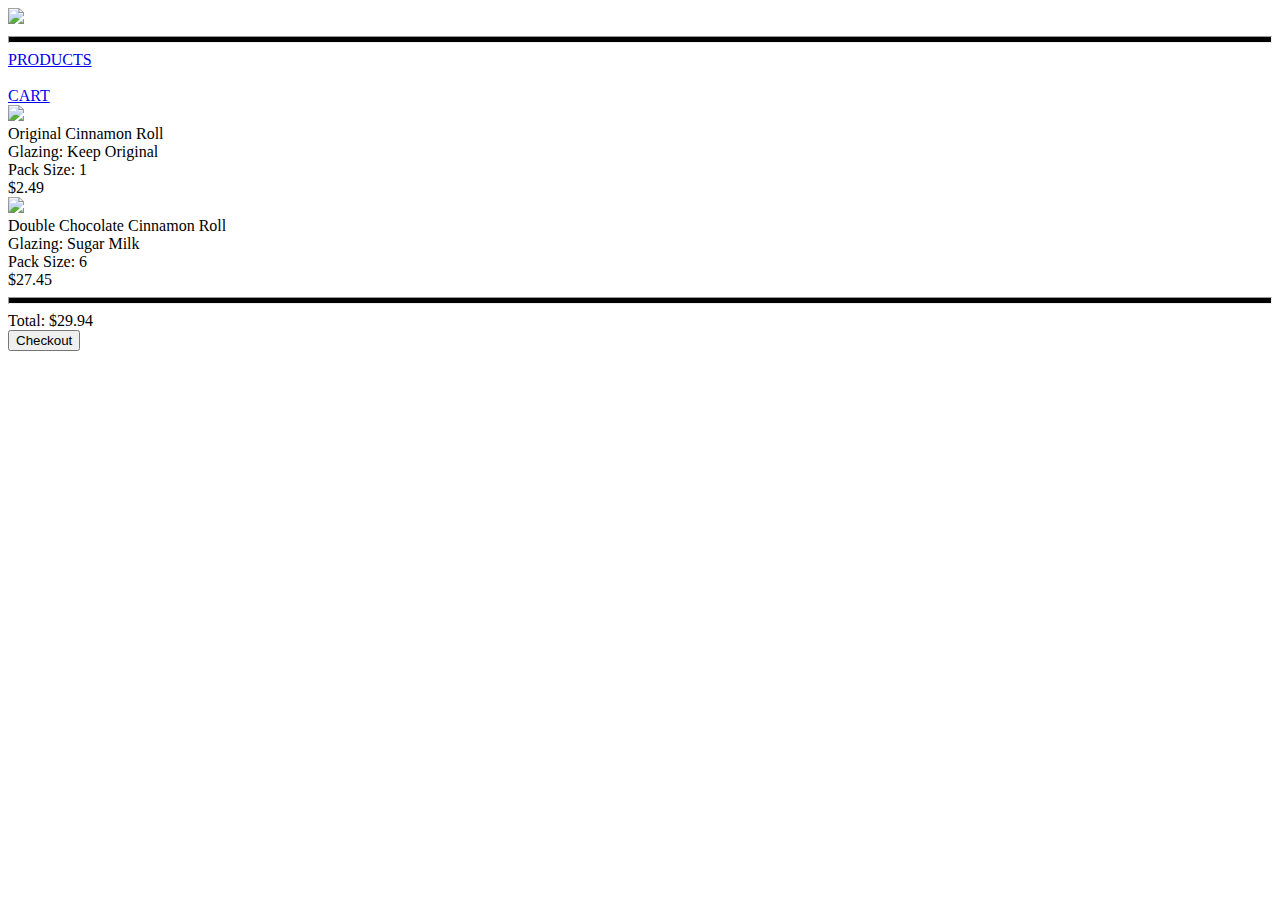
==== cart.html @ a1c5ca0a "added files from hw1" ====
<!DOCTYPE html>

<html>
    <!-- This is the cart page that displays cart information-->

    <head>
        <style>
            a:hover {
              background-color: yellow;
            }
        </style>
        <title>Cart</title>
        <link rel="stylesheet" href="/pui-homework2-solution/style.css">
        <a href="/pui-homework2-solution/index.html"><img class="logo-main" src="/pui-homework2-solution/assets/logo-01.svg" /></a>
        <hr style="height: 5px;color:black;background-color:black;">
        
    </head>

    <body>
        <div class="nav-links">
            <nav>
                <a href="/pui-homework2-solution/index.html">PRODUCTS</a><br><br>
                <a href="/pui-homework2-solution/cart.html">CART</a> 
                
            </nav>
        </div>
        <div class="content-cart">
        

            <div class="cart-gallery">
                <img class="image-cart" src="/pui-homework2-solution/assets/original-cinnamon-roll.jpg" />
                <br>
                Original Cinnamon Roll
                <br>
                Glazing: Keep Original
                <br>
                Pack Size: 1
                <br>
                $2.49

            </div>
      
            <div class="cart-gallery">
                <img class="image-cart" src="/pui-homework2-solution/assets/double-chocolate-cinnamon-roll.jpg" />
                <br>
                Double Chocolate Cinnamon Roll
                <br>
                Glazing: Sugar Milk
                <br>
                Pack Size: 6
                <br>
                $27.45

            </div>
        <hr style="height: 5px;color:black;background-color:black;"> 
        Total: $29.94<br>
        <a href="/pui-homework2-solution/cart.html">
            <button class="cart-button">Checkout</button>
        </a>


    </div>
    
  </body>

      
</html>
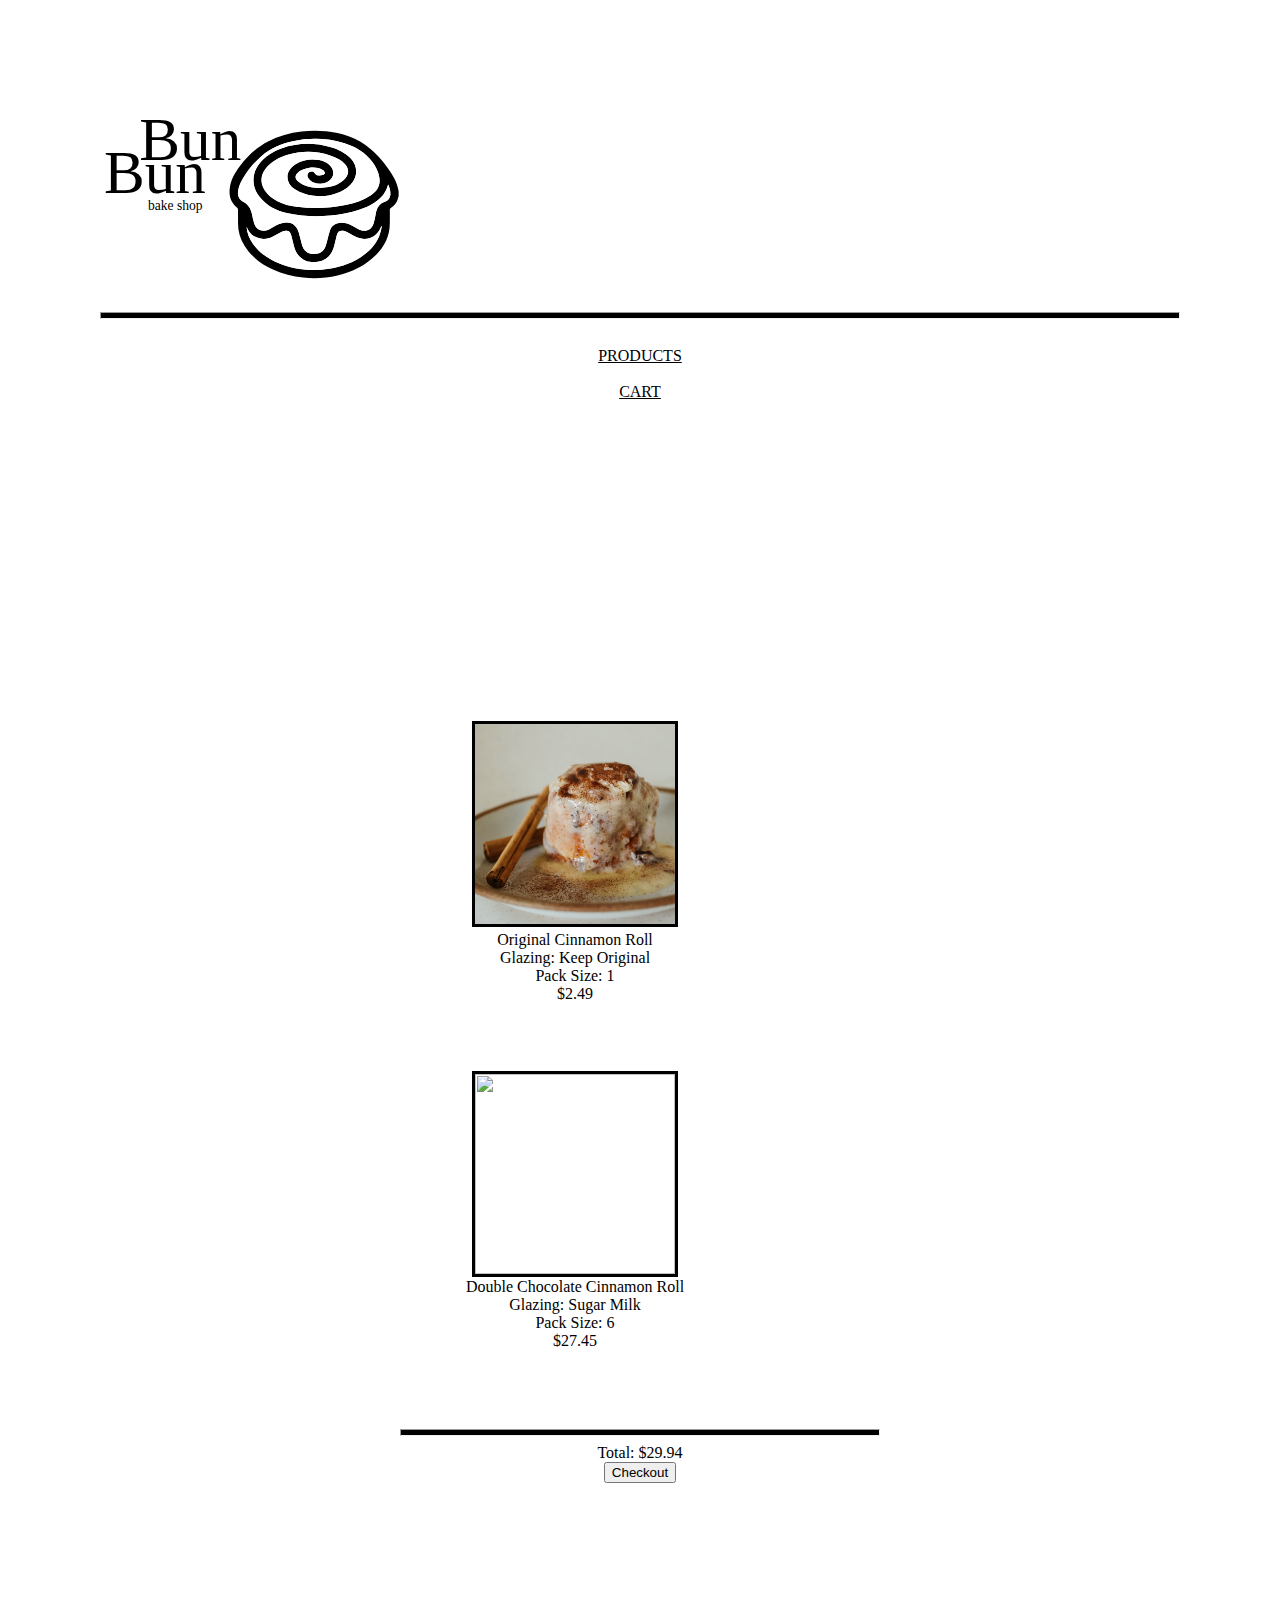
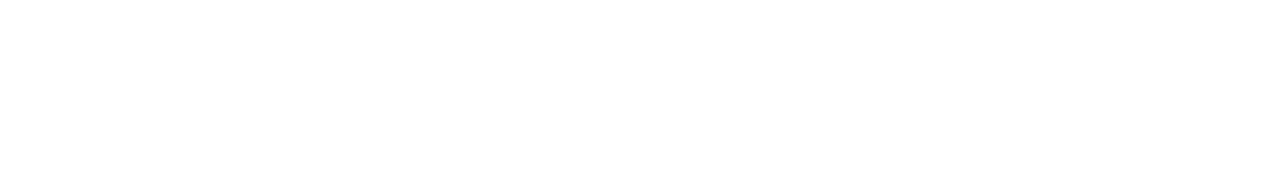
==== commit a75e85cd: "transferred files from hw1 correctly" ====
--- a/cart.html
+++ b/cart.html
@@ -10,8 +10,8 @@
             }
         </style>
         <title>Cart</title>
-        <link rel="stylesheet" href="/pui-homework2-solution/style.css">
-        <a href="/pui-homework2-solution/index.html"><img class="logo-main" src="/pui-homework2-solution/assets/logo-01.svg" /></a>
+        <link rel="stylesheet" href="/style.css">
+        <a href="/index.html"><img class="logo-main" src="/assets/logo-01.svg" /></a>
         <hr style="height: 5px;color:black;background-color:black;">
         
     </head>
@@ -19,8 +19,8 @@
     <body>
         <div class="nav-links">
             <nav>
-                <a href="/pui-homework2-solution/index.html">PRODUCTS</a><br><br>
-                <a href="/pui-homework2-solution/cart.html">CART</a> 
+                <a href="/index.html">PRODUCTS</a><br><br>
+                <a href="/cart.html">CART</a> 
                 
             </nav>
         </div>
@@ -28,7 +28,7 @@
         
 
             <div class="cart-gallery">
-                <img class="image-cart" src="/pui-homework2-solution/assets/original-cinnamon-roll.jpg" />
+                <img class="image-cart" src="/assets/original-cinnamon-roll.jpg" />
                 <br>
                 Original Cinnamon Roll
                 <br>
@@ -41,7 +41,7 @@
             </div>
       
             <div class="cart-gallery">
-                <img class="image-cart" src="/pui-homework2-solution/assets/double-chocolate-cinnamon-roll.jpg" />
+                <img class="image-cart" src="/assets/double-chocolate-cinnamon-roll.jpg" />
                 <br>
                 Double Chocolate Cinnamon Roll
                 <br>
@@ -54,7 +54,7 @@
             </div>
         <hr style="height: 5px;color:black;background-color:black;"> 
         Total: $29.94<br>
-        <a href="/pui-homework2-solution/cart.html">
+        <a href="/cart.html">
             <button class="cart-button">Checkout</button>
         </a>
 
--- a/style.css
+++ b/style.css
@@ -0,0 +1,101 @@
+
+body {
+    
+    margin: 100px;
+    padding: 0px;
+  
+    
+    font-family: 'sans-serif';
+    color: black;
+  }
+
+a{
+    color: black;
+ }
+
+ a:hover {
+    background-color: yellow;
+  }
+
+.logo-main{
+    width: 300px;
+    height: 200px;
+    
+}
+
+
+.logo{
+    width: 200px;
+    height: 200px;
+    border: 3px solid black;
+
+}
+
+.nav-links{
+    text-align: center;
+    line-break: loose;
+    color: black;
+    padding: 20px;
+}
+
+.gallery-content{
+    text-align: center;
+    color: black;
+
+    
+}
+/* center alignment for was not working with the cart page due to conflicts*/
+
+.content-cart{
+    margin: 300px;
+    text-align: center;
+  
+}
+.cart-gallery{
+    text-align: center;
+    width:350px;
+    height:350px;
+    
+}
+.image-cart{
+    text-align: center;
+    width: 200px;
+    height: 200px;
+    border: 3px solid black;
+    
+}
+
+.details-content{
+    text-align: center;
+
+}
+
+.image{
+    width: 300px;
+    height:200px;
+    border: 3px solid black;
+    
+}
+
+.customize-desc{
+    width: 300px;
+    padding:10px;
+    margin:auto;
+
+}
+.button {
+    border: black;
+    color: black;
+    padding: 15px 32px;
+    text-align: center;
+    text-decoration: none;
+    display: inline-block;
+    font-size: 16px;
+    margin: 4px 2px;
+    cursor: pointer;
+  }
+  
+.button1 {background-color: white;}
+
+
+
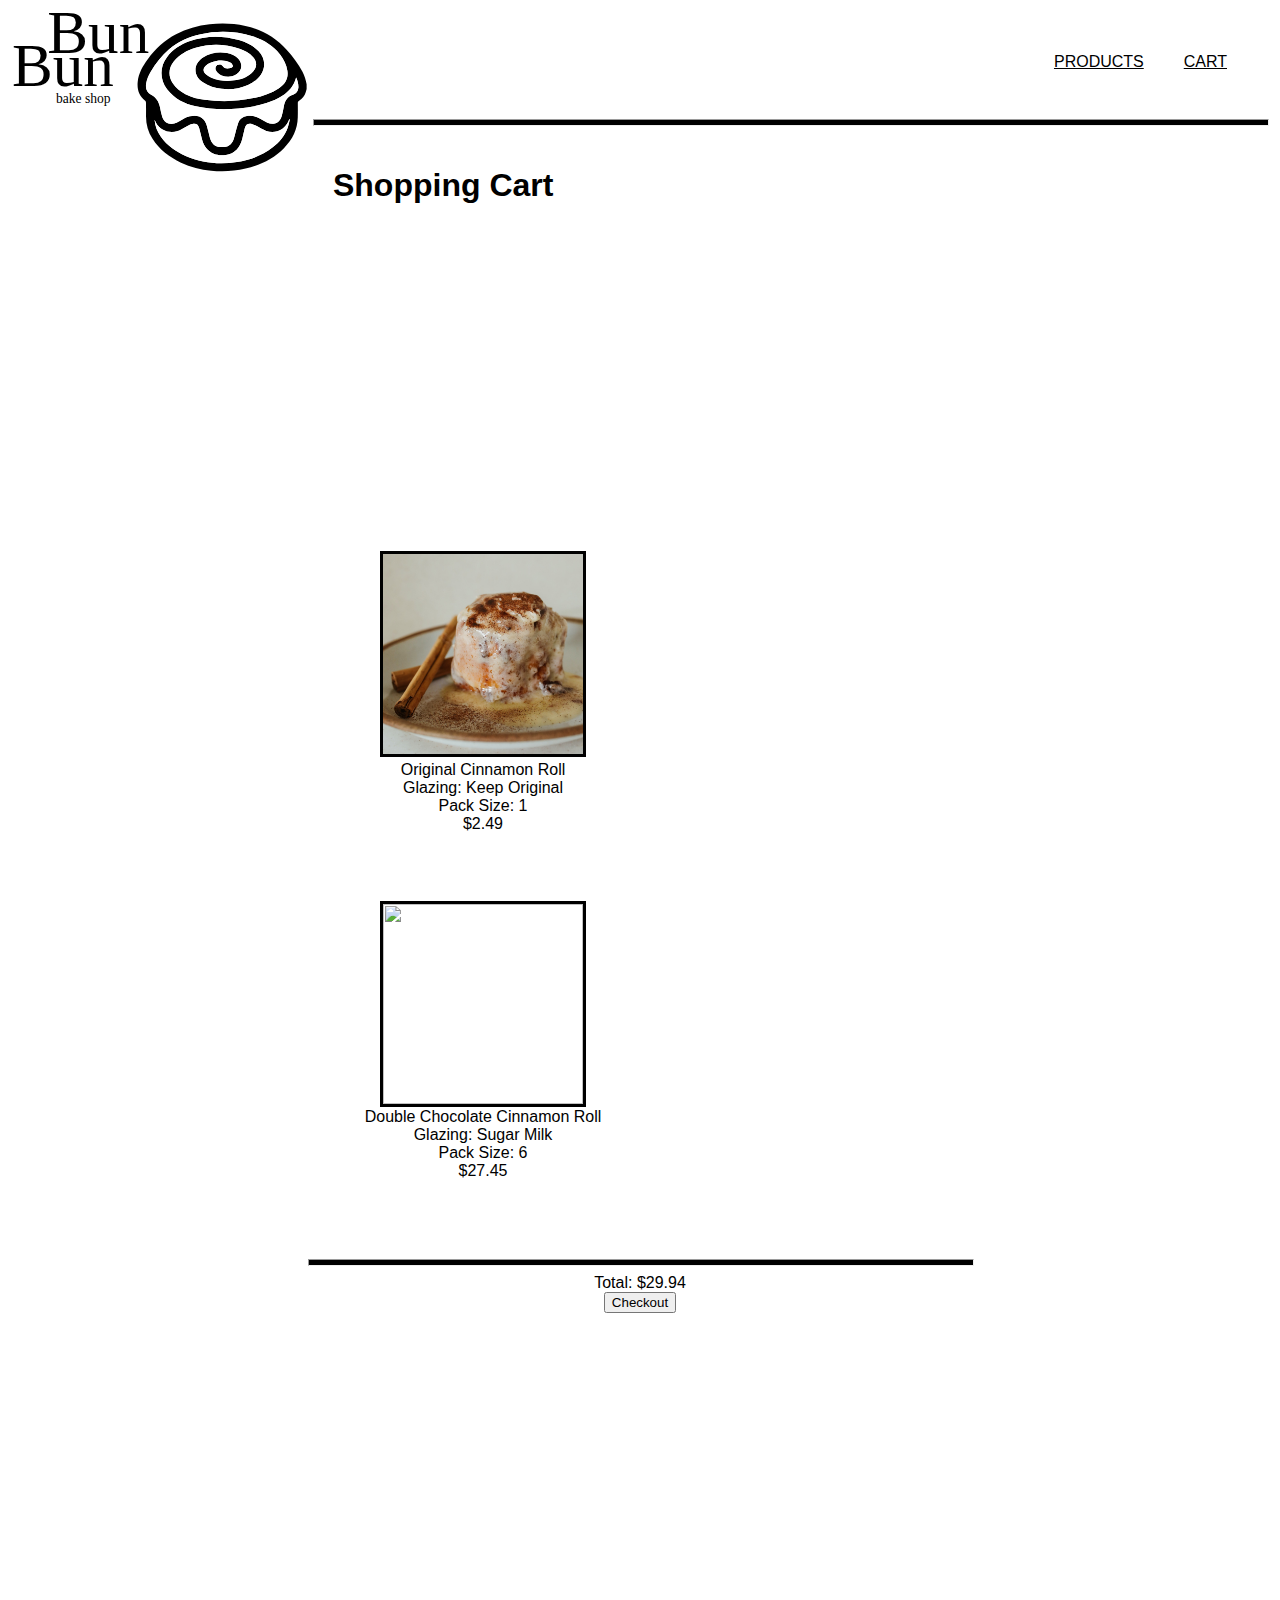
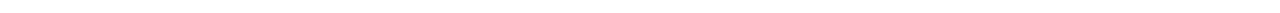
==== commit 3e47bad9: "one page and header done" ====
--- a/cart.html
+++ b/cart.html
@@ -11,19 +11,31 @@
         </style>
         <title>Cart</title>
         <link rel="stylesheet" href="/style.css">
-        <a href="/index.html"><img class="logo-main" src="/assets/logo-01.svg" /></a>
-        <hr style="height: 5px;color:black;background-color:black;">
+        
         
     </head>
 
     <body>
-        <div class="nav-links">
-            <nav>
-                <a href="/index.html">PRODUCTS</a><br><br>
-                <a href="/cart.html">CART</a> 
-                
-            </nav>
+        <div class="row-header">
+            <div class="logo-div">
+                <a href="/index.html"><img class="logo-main" src="/assets/logo-01.svg" /></a>
+            </div>
+            <div class="hr-div">
+                <div class="nav-links">
+                    <div class="tab-div">
+                        <a href="/index.html">PRODUCTS</a>
+                    </div>
+                    <div class="tab-div">
+                        <a href="/cart.html"> CART</a>
+                    </div> 
+    
+                </div>
+                <hr>
+                <h1>Shopping Cart</h1>
+            </div>
         </div>
+    
+        
         <div class="content-cart">
         
 
--- a/style.css
+++ b/style.css
@@ -1,11 +1,9 @@
 
 body {
     
-    margin: 100px;
+    
     padding: 0px;
-  
-    
-    font-family: 'sans-serif';
+    font-family: sans-serif;
     color: black;
   }
 
@@ -13,36 +11,100 @@
     color: black;
  }
 
- a:hover {
+a:hover {
     background-color: yellow;
   }
 
-.logo-main{
-    width: 300px;
-    height: 200px;
-    
+hr {
+    height: 5px;
+    color:black;
+    background-color:black;
+    width: 100%;
+}
+
+.row-header {
+    display: flex;
+    justify-content: center;
+    align-items: start; 
+    width: 100%;
+   
+ 
+  }
+.logo-div{
+    flex: 0 0 auto;
+}
+.hr-div{
+    flex: 1 0 auto;
+    padding: 5px;
+}
+
+.logo-main{   
+    width: 100% ;
+    height: 100% ;
 }
 
 
 .logo{
-    width: 200px;
-    height: 200px;
+    width: 350px;
+    height: 300px;
     border: 3px solid black;
 
 }
 
+
 .nav-links{
-    text-align: center;
-    line-break: loose;
+    text-align: right;
+    line-break: loose;       
     color: black;
+    padding: 20px;
+    display: flex;
+    align-items: right;
+    justify-content: flex-end;
+
+}
+
+.tab-div{
+    flex: 0 0 auto;
     padding: 20px;
 }
 
+h1{
+    text-align: left;
+    justify-content: center;
+    padding: 20px;
+}
+
+
 .gallery-content{
-    text-align: center;
+    text-align: left;
     color: black;
+    padding: 20px;
+    
+    
+}
+.gallery-row-1 {
+    width: 100%;
+    display: flex;
+    align-content: center;
+    justify-content: space-around;
+    
+    
+    
+}
+.gallery-row-2 {
+    width: 100%;
+    display: flex;
+    align-content: center;
+    justify-content: space-around;
+    
+    
+    
+}
 
-    
+.gallery{
+    height: auto;
+    width: auto;
+    padding:10px;
 }
 /* center alignment for was not working with the cart page due to conflicts*/
 
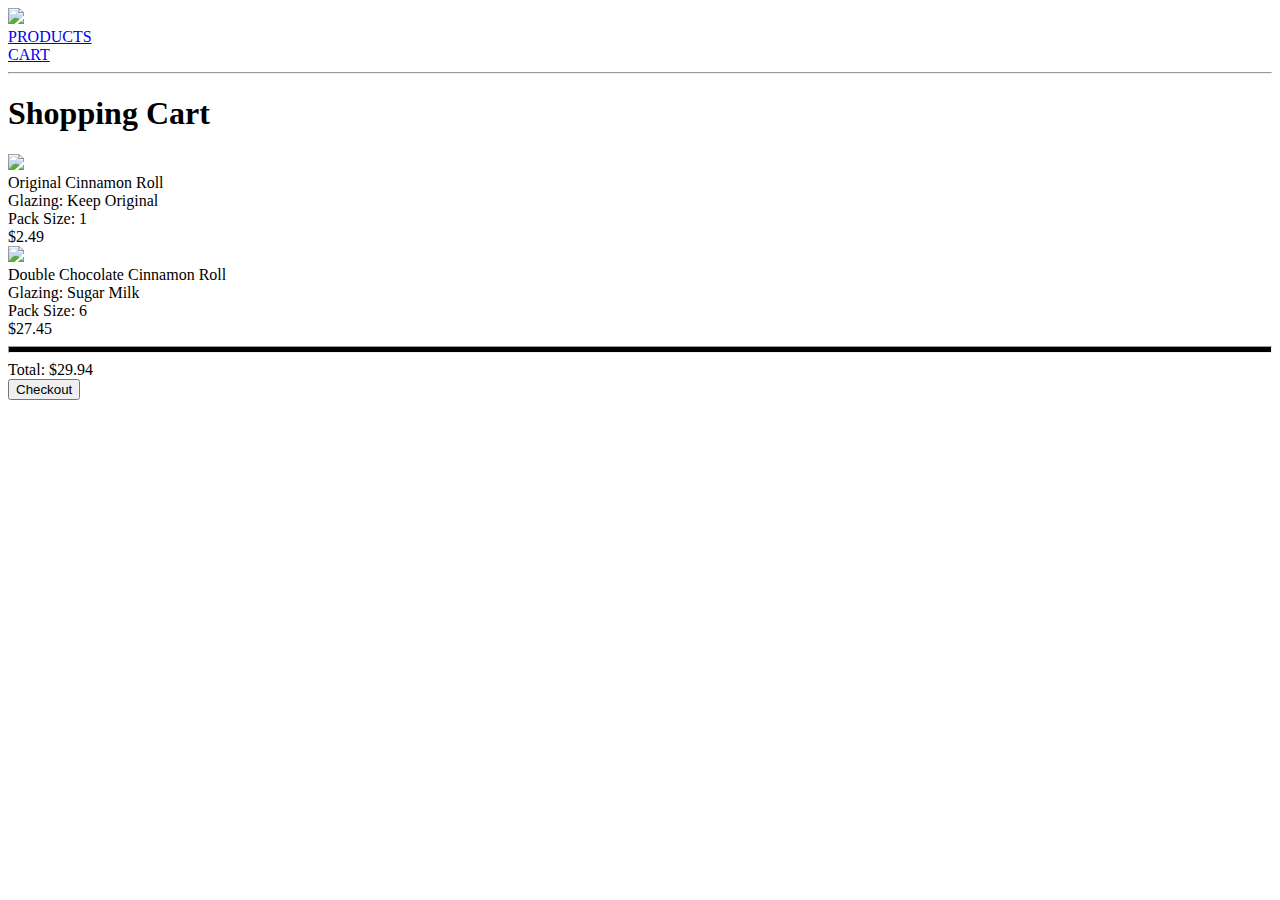
==== commit 4da24f0e: "text bold" ====
--- a/cart.html
+++ b/cart.html
@@ -10,7 +10,7 @@
             }
         </style>
         <title>Cart</title>
-        <link rel="stylesheet" href="/style.css">
+        <link rel="stylesheet" href="/pui-homework2-solution/style.css">
         
         
     </head>
@@ -18,15 +18,15 @@
     <body>
         <div class="row-header">
             <div class="logo-div">
-                <a href="/index.html"><img class="logo-main" src="/assets/logo-01.svg" /></a>
+                <a href="/pui-homework2-solution/index.html"><img class="logo-main" src="/pui-homework2-solution/assets/logo-01.svg" /></a>
             </div>
             <div class="hr-div">
                 <div class="nav-links">
                     <div class="tab-div">
-                        <a href="/index.html">PRODUCTS</a>
+                        <a href="/pui-homework2-solution/index.html">PRODUCTS</a>
                     </div>
                     <div class="tab-div">
-                        <a href="/cart.html"> CART</a>
+                        <a href="/pui-homework2-solution/cart.html"> CART</a>
                     </div> 
     
                 </div>
@@ -40,7 +40,7 @@
         
 
             <div class="cart-gallery">
-                <img class="image-cart" src="/assets/original-cinnamon-roll.jpg" />
+                <img class="image-cart" src="/pui-homework2-solution/assets/original-cinnamon-roll.jpg" />
                 <br>
                 Original Cinnamon Roll
                 <br>
@@ -53,7 +53,7 @@
             </div>
       
             <div class="cart-gallery">
-                <img class="image-cart" src="/assets/double-chocolate-cinnamon-roll.jpg" />
+                <img class="image-cart" src="/pui-homework2-solution/assets/double-chocolate-cinnamon-roll.jpg" />
                 <br>
                 Double Chocolate Cinnamon Roll
                 <br>
@@ -66,7 +66,7 @@
             </div>
         <hr style="height: 5px;color:black;background-color:black;"> 
         Total: $29.94<br>
-        <a href="/cart.html">
+        <a href="/pui-homework2-solution/cart.html">
             <button class="cart-button">Checkout</button>
         </a>
 
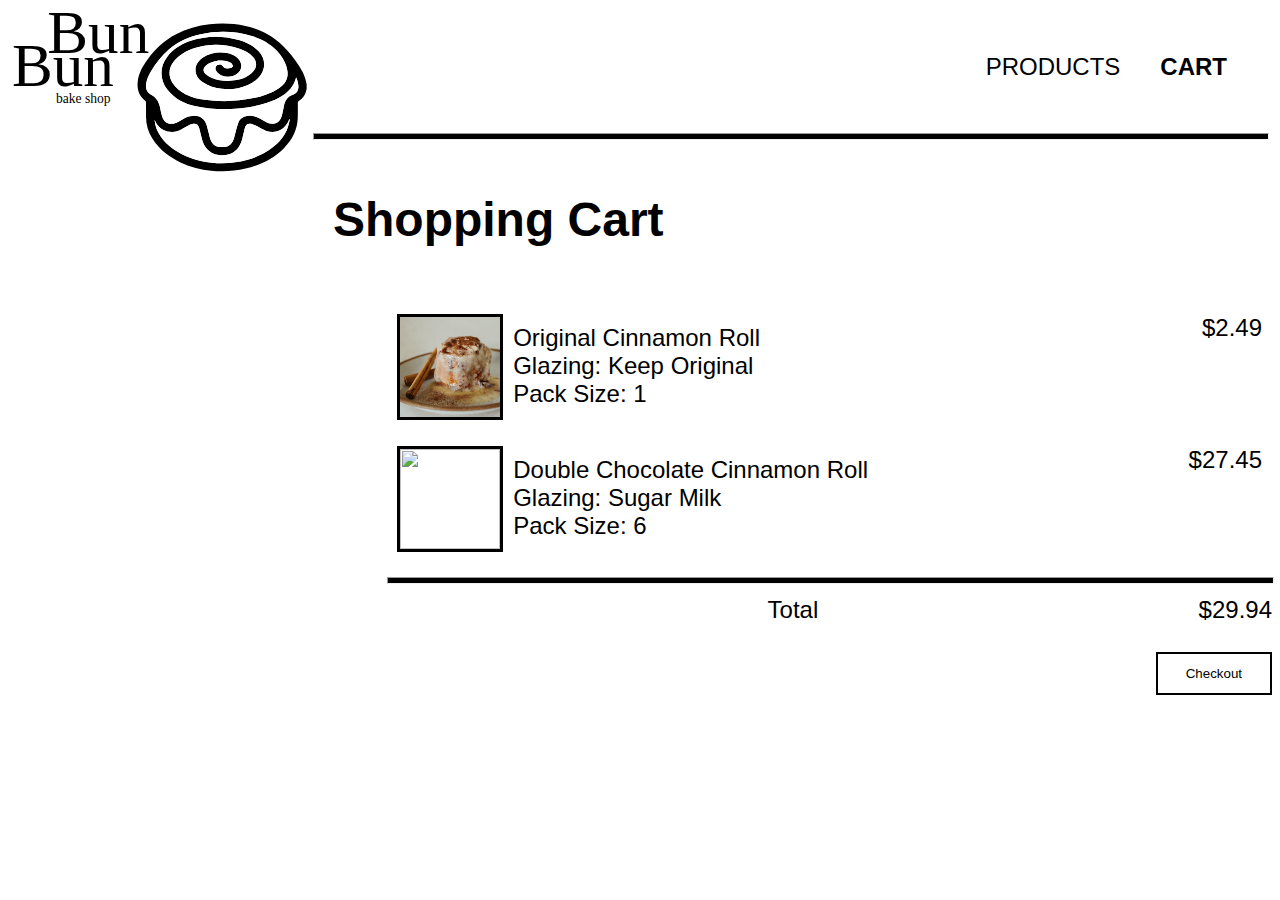
==== commit d22a7a8d: "all changes made" ====
--- a/cart.html
+++ b/cart.html
@@ -10,7 +10,7 @@
             }
         </style>
         <title>Cart</title>
-        <link rel="stylesheet" href="/pui-homework2-solution/style.css">
+        <link rel="stylesheet" href="/style.css">
         
         
     </head>
@@ -18,15 +18,15 @@
     <body>
         <div class="row-header">
             <div class="logo-div">
-                <a href="/pui-homework2-solution/index.html"><img class="logo-main" src="/pui-homework2-solution/assets/logo-01.svg" /></a>
+                <a href="/index.html"><img class="logo-main" src="/assets/logo-01.svg" /></a>
             </div>
             <div class="hr-div">
                 <div class="nav-links">
                     <div class="tab-div">
-                        <a href="/pui-homework2-solution/index.html">PRODUCTS</a>
+                        <a href="/index.html">PRODUCTS</a>
                     </div>
                     <div class="tab-div">
-                        <a href="/pui-homework2-solution/cart.html"> CART</a>
+                        <a href="/cart.html"class="active"> CART</a>
                     </div> 
     
                 </div>
@@ -39,36 +39,57 @@
         <div class="content-cart">
         
 
-            <div class="cart-gallery">
-                <img class="image-cart" src="/pui-homework2-solution/assets/original-cinnamon-roll.jpg" />
-                <br>
-                Original Cinnamon Roll
-                <br>
-                Glazing: Keep Original
-                <br>
-                Pack Size: 1
-                <br>
-                $2.49
+            <div class="cart-gallery1">
+                <div class="cart-col1">
+                    <img class="image-cart" src="/assets/original-cinnamon-roll.jpg" />
+                </div>
+                <div class="cart-col2">
+                    Original Cinnamon Roll
+                    <br>
+                    Glazing: Keep Original
+                    <br>
+                    Pack Size: 1
+                </div>
+               <div class="cart-col3">
+                 $2.49
+               </div>
+               
 
             </div>
       
-            <div class="cart-gallery">
-                <img class="image-cart" src="/pui-homework2-solution/assets/double-chocolate-cinnamon-roll.jpg" />
-                <br>
-                Double Chocolate Cinnamon Roll
-                <br>
-                Glazing: Sugar Milk
-                <br>
-                Pack Size: 6
-                <br>
+            <div class="cart-gallery2">
+                <div class="cart-col1">
+                    <img class="image-cart" src="/assets/double-chocolate-cinnamon-roll.jpg" />
+                </div>
+                <div class="cart-col2">
+                    Double Chocolate Cinnamon Roll
+                    <br>
+                    Glazing: Sugar Milk
+                    <br>
+                    Pack Size: 6
+                </div>
+               <div class="cart-col3">
                 $27.45
+               </div>
 
             </div>
-        <hr style="height: 5px;color:black;background-color:black;"> 
-        Total: $29.94<br>
-        <a href="/pui-homework2-solution/cart.html">
+        
+        <hr> 
+        <div class="total">
+            <div class="total1">
+                Total
+            </div>
+            <div class="total2">
+                $29.94
+            </div>
+            
+           
+        </div>
+        <br>
+        <a href="/cart.html">
             <button class="cart-button">Checkout</button>
         </a>
+        
 
 
     </div>
--- a/style.css
+++ b/style.css
@@ -0,0 +1,242 @@
+
+body {
+    
+    padding: 0px;
+    font-family: sans-serif;
+    color: black;
+    font-size: x-large;
+  }
+
+a{
+    color: black;
+    text-decoration: none;
+}
+
+a:hover {
+    background-color: yellow;
+    font-weight: bold;
+  }
+.active{
+    font-weight: bold;  
+}
+
+hr {
+    height: 5px;
+    color:black;
+    background-color:black;
+    width: 100%;
+}
+
+.row-header {
+    display: flex;
+    justify-content: center;
+    align-items: start; 
+    width: 100%;
+  }
+.logo-div{
+    flex: 0 0 auto;
+}
+.hr-div{
+    flex: 1 0 auto;
+    padding: 5px;
+}
+
+.logo-main{   
+    width: 100% ;
+    height: 100% ;
+}
+
+
+.logo{
+    width: 350px;
+    height: 300px;
+    border: 3px solid black;
+
+}
+
+
+.nav-links{
+    text-align: right;
+    line-break: loose;       
+    color: black;
+    padding: 20px;
+    display: flex;
+    align-items: right;
+    justify-content: flex-end;
+
+}
+
+.tab-div{
+    flex: 0 0 auto;
+    padding: 20px;
+}
+
+h1{
+    text-align: left;
+    justify-content: center;
+    padding: 20px;
+}
+
+
+.gallery-content{
+    text-align: left;
+    color: black;
+    padding: 20px;
+    
+    
+}
+.gallery-row-1 {
+    width: 100%;
+    display: flex;
+    align-content: center;
+    justify-content: space-around;
+    
+    
+    
+}
+.gallery-row-2 {
+    width: 100%;
+    display: flex;
+    align-content: center;
+    justify-content: space-around;
+    
+    
+    
+}
+
+.gallery{
+    height: auto;
+    width: auto;
+    padding:10px;
+}
+
+
+.content-cart{
+    text-align: right;
+    display: flex;
+    flex-direction: column;
+    justify-content: space-around;
+    width: 70%;
+    float: right;
+  
+}
+.cart-gallery1{
+    text-align: left;
+
+    display:flex;
+    flex: 0 0 auto;
+    justify-content:space-between;
+    align-items: right;
+    padding: 10px;
+}
+
+.cart-gallery2{
+    text-align: left;
+    display:flex;
+    flex: 0 0 auto;
+    justify-content:space-between;
+    align-items: right;
+    padding: 10px;
+    
+}
+.cart-col2{
+    flex-grow: 2;
+    padding: 10px;
+    font-size: x-large;
+}
+.image-cart{
+    text-align: center;
+    width: 100px;
+    height: 100px;
+    border: 3px solid black;
+    
+}
+
+.total{
+    display: flex;
+
+}
+.total1{
+    flex-grow:1;
+}
+.total2{
+    flex-grow:1;
+}
+
+.details-content{
+    text-align: left;
+    display:flex;
+    justify-content: center;
+    align-items: flex-start;
+    width: 100%;
+    height:100%;
+    padding:20px;
+
+
+}
+
+.details-col1{
+    flex: 1 0 auto;
+    width: 60%;
+    height:100%;
+    padding: 40px;
+    
+}
+.details-col2{
+    flex: 0 1 auto;
+    width: 40%;
+    height: 500px;
+    align-items: left;
+    display: flex;
+    flex-direction: column;
+    justify-content: space-around;
+    padding: 50px;
+   
+
+}
+.customize-desc{
+    flex-grow: 1;
+    width: 60%;
+}
+
+.customize-form{
+    flex-grow: 1;
+    width:60%;
+}
+
+.price-cart{
+    flex-grow: 1;
+    display: flex;
+    width: 50%;
+    align-items: center;
+    justify-content: space-between;
+}
+
+.image{
+    width: 90%;
+    height:90%;
+    border: 3px solid black;
+    
+}
+
+select{
+    width: 100%;
+    padding: 20px 30px;
+    margin: 20px 0;
+    border: 2px solid black;
+    height:40px;
+    background-color:white;
+    box-sizing: border-box;
+}
+
+
+
+.cart-button {
+    background-color: white;
+    color: black;
+    border: 2px solid black; /* Green */
+    padding: 12px 28px;
+  }
+
+
+
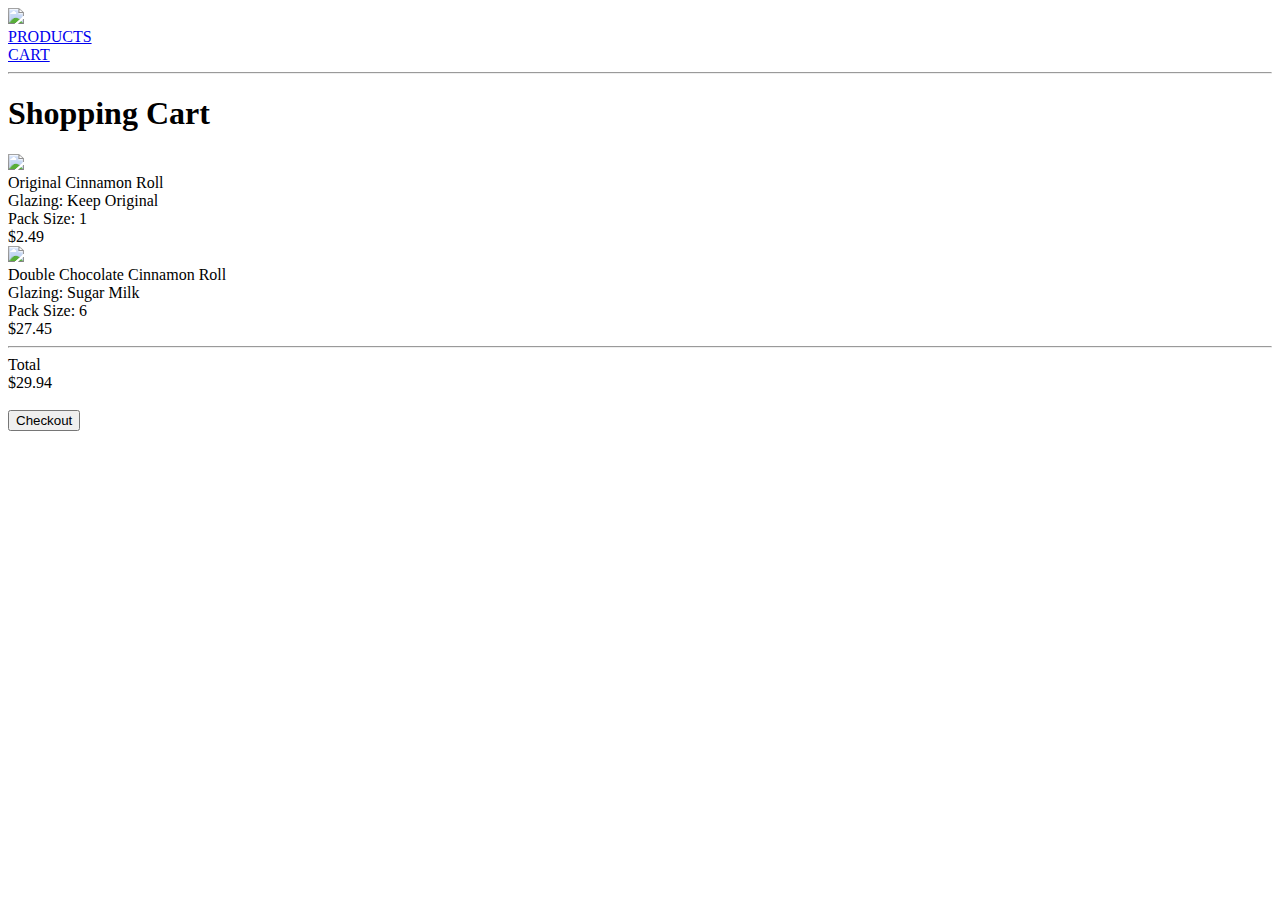
==== commit 56fcdce8: "channges with links made" ====
--- a/cart.html
+++ b/cart.html
@@ -10,7 +10,7 @@
             }
         </style>
         <title>Cart</title>
-        <link rel="stylesheet" href="/style.css">
+        <link rel="stylesheet" href="/pui-homework2-solution/style.css">
         
         
     </head>
@@ -18,15 +18,15 @@
     <body>
         <div class="row-header">
             <div class="logo-div">
-                <a href="/index.html"><img class="logo-main" src="/assets/logo-01.svg" /></a>
+                <a href="/pui-homework2-solution/index.html"><img class="logo-main" src="/pui-homework2-solution/assets/logo-01.svg" /></a>
             </div>
             <div class="hr-div">
                 <div class="nav-links">
                     <div class="tab-div">
-                        <a href="/index.html">PRODUCTS</a>
+                        <a href="/pui-homework2-solution/index.html">PRODUCTS</a>
                     </div>
                     <div class="tab-div">
-                        <a href="/cart.html"class="active"> CART</a>
+                        <a href="/pui-homework2-solution/cart.html"class="active"> CART</a>
                     </div> 
     
                 </div>
@@ -41,7 +41,7 @@
 
             <div class="cart-gallery1">
                 <div class="cart-col1">
-                    <img class="image-cart" src="/assets/original-cinnamon-roll.jpg" />
+                    <img class="image-cart" src="/pui-homework2-solution/assets/original-cinnamon-roll.jpg" />
                 </div>
                 <div class="cart-col2">
                     Original Cinnamon Roll
@@ -59,7 +59,7 @@
       
             <div class="cart-gallery2">
                 <div class="cart-col1">
-                    <img class="image-cart" src="/assets/double-chocolate-cinnamon-roll.jpg" />
+                    <img class="image-cart" src="/pui-homework2-solution/assets/double-chocolate-cinnamon-roll.jpg" />
                 </div>
                 <div class="cart-col2">
                     Double Chocolate Cinnamon Roll
@@ -86,7 +86,7 @@
            
         </div>
         <br>
-        <a href="/cart.html">
+        <a href="/pui-homework2-solution/cart.html">
             <button class="cart-button">Checkout</button>
         </a>
         
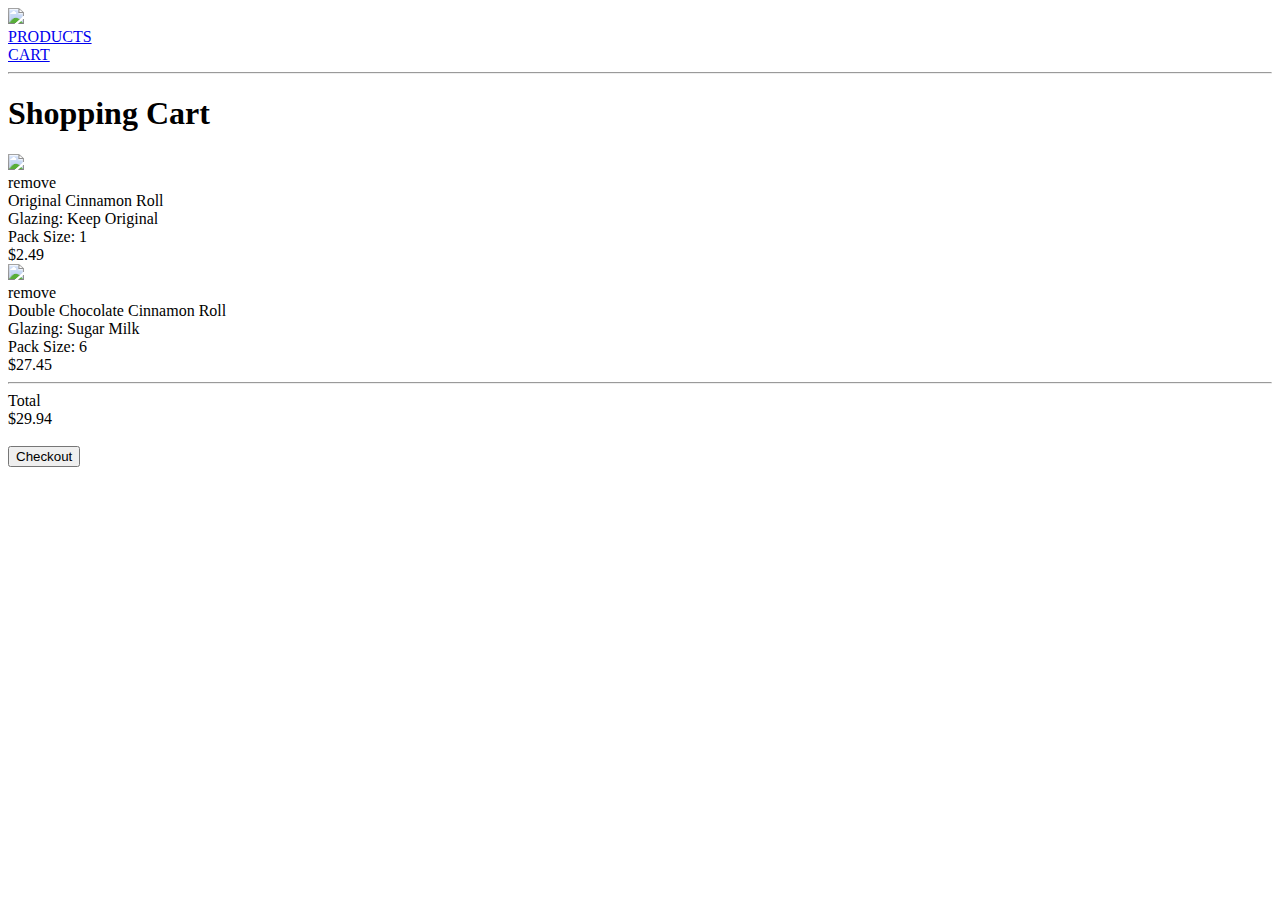
==== commit d44fd8b2: "new added change" ====
--- a/cart.html
+++ b/cart.html
@@ -42,6 +42,8 @@
             <div class="cart-gallery1">
                 <div class="cart-col1">
                     <img class="image-cart" src="/pui-homework2-solution/assets/original-cinnamon-roll.jpg" />
+                    <br>
+                    remove
                 </div>
                 <div class="cart-col2">
                     Original Cinnamon Roll
@@ -60,6 +62,8 @@
             <div class="cart-gallery2">
                 <div class="cart-col1">
                     <img class="image-cart" src="/pui-homework2-solution/assets/double-chocolate-cinnamon-roll.jpg" />
+                    <br>
+                    remove
                 </div>
                 <div class="cart-col2">
                     Double Chocolate Cinnamon Roll
